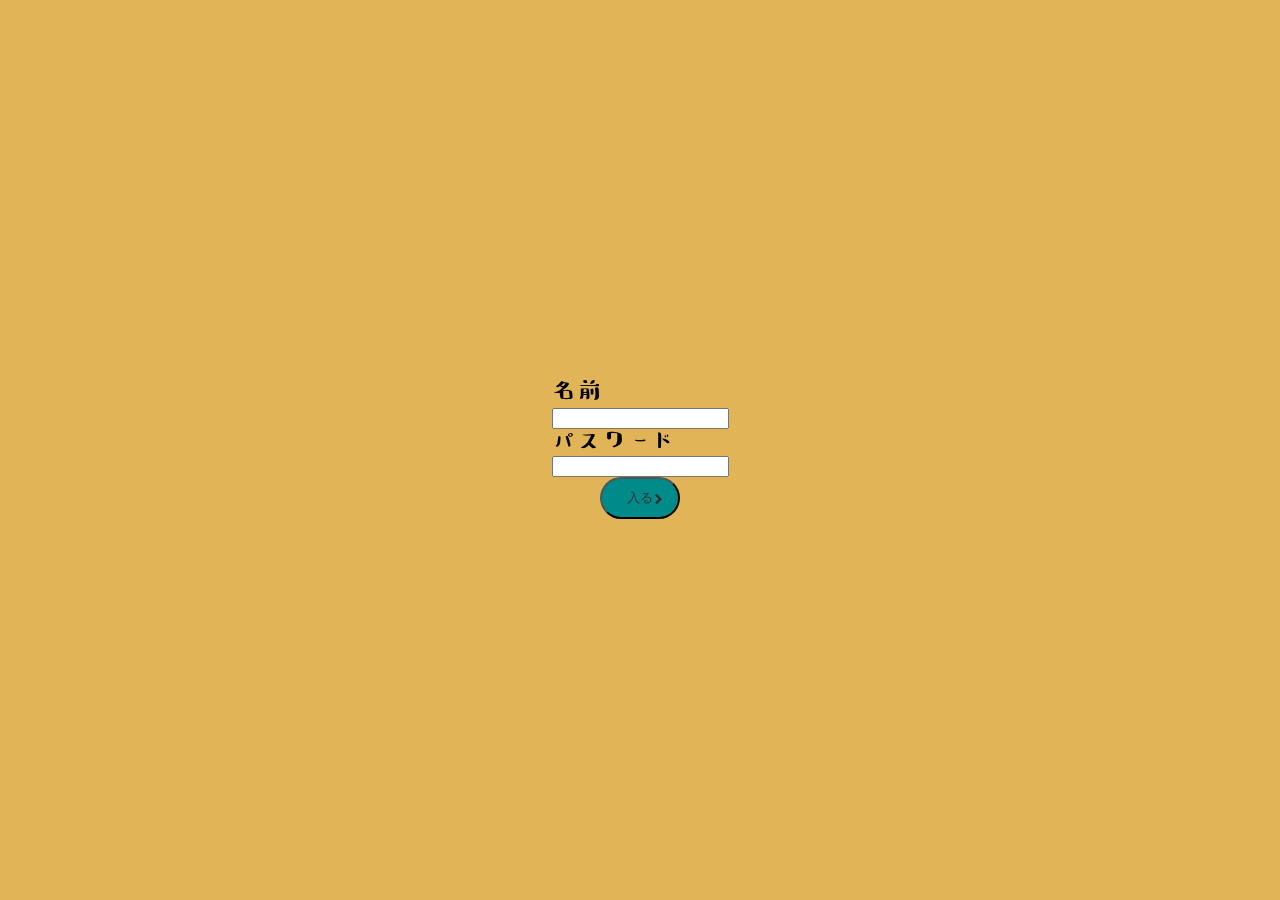
==== Ryouri_Gatya/src/main/webapp/Page/Admin.html @ b202b6d1 "管理者ページを追加しました！" ====
<!DOCTYPE html>
<html>
<head>
<meta charset="UTF-8">
<link rel="stylesheet" href="../css/Style.css">
<link rel="stylesheet" href="../css/Font_Style.css">
<link rel="stylesheet" href="../css/Fade.css">
<title>管理者ページ</title>
</head>
<body>
<form action="../AdminController" method="post">
名前<br><div><input type="text" name="name"></div>
パスワード<br><div><input type="password" name="pass"></div>
<div><button class="button" src="">入る</button></div>
</form>
</body>
</html>
---- Ryouri_Gatya/src/main/webapp/css/Style.css ----
@charset "UTF-8";

body {
	background-color: #E1B458
}

.title.name {
	font-weight: bold;
	padding: 0.5em 1em;
	margin-left: 5px;
	margin-right: 5px;
	border-right: 3px dashed #4c9ac0;
	border-bottom: 3px dashed #4c9ac0;
	outline: 3px solid #4c9ac0;
	outline-offset: 5px;
}

/*------------------------------
  画像付き吹き出し(会話)
------------------------------*/
/* 吹き出し 全体*/
.talking {
	margin-bottom: 2em;
	position: relative;
}

.talking:before, .talking:after {
	clear: both;
	content: "";
	display: block;
}

/*アイコン*/
.talking figure {
	width: 80px; /*アイコンの横幅*/
	height: 80px; /*アイコンの縦幅*/
}

.talking-left_icon {
	float: left;
	margin-right: 30px; /*アイコンの右の余白(左の吹き出し)*/
}

.talking-right_icon {
	float: right;
	margin-left: 30px; /*アイコンの左の余白(右の吹き出し)*/
}

.talking figure img {
	width: 100%;
	height: 100%;
	margin: 0;
	border: 2px solid #aaa;
	border-radius: 50%; /*アイコンの角丸*/
}


/*吹き出しのセリフ部分*/
.talking-left, .talking-right {
	position: relative;
	padding: 10px;
	border-style: solid; /*枠線の線種*/
	border-radius: 10px; /*セリフを入れる部分の角丸*/
	max-width: calc(100% - 80px);
}

.talking p {
	margin: 0;
}

.talking p :last-child {
	margin: 0;
}

/*---左の吹き出し---*/
.talking-left {
	float: left;
	border-width: 2px; /*枠線の太さ*/
	border-color: #D94F04; /*枠線の色*/
	background: #D94F04; /*背景色*/
}

/*左の吹き出し 三角*/
.talking-left:before {
	position: absolute;
	content: '';
	border: 10px solid transparent;
	border-right: 10px solid #D94F04; /*三角の線になる部分*/
	top: 15px;
	left: -22px;
}

.talking-left:after {
	position: absolute;
	content: '';
	border: 10px solid transparent;
	border-right: 10px solid lightpink #D94F04;
	top: 15px;
	left: -19px;
}

body {
	margin: 0;
	height: 100vh;
	display: grid;
	place-items: center;
}

/*
 ボタン
 */
.button {
	background: #008b8b;
	border-radius: 50px;
	position: relative;
	display: flex;
	justify-content: space-around;
	align-items: center;
	margin: 0 auto;
	max-width: 280px;
	padding: 10px 25px;
	color: #313131;
	transition: 0.3s ease-in-out;
	font-weight: 500;
}

.button:hover {
	background:#add8e6;
	color:#000000;
}

.button:after {
	content: '';
	width: 5px;
	height: 5px;
	border-top: 3px solid #313131;
	border-right: 3px solid #313131;
	transform: rotate(45deg) translateY(-50%);
	position: absolute;
	top: 50%;
	right: 20px;
	border-radius: 1px;
	transition: 0.3s ease-in-out;
}

.button:hover:after {
	border-color:#000000;;
}

	/*
	page3のフレーム
	*/
.memoflame {
  border: 5px dashed #008080;

  padding: 2em;
  border-radius: 15px;
}

/*
ボタンを押すと真ん中に画像が出る
*/

#myImage {
    display: none; /* 初期状態では非表示 */
    position: fixed; /* 固定位置にすることでスクロールに関係なく表示される */
    top: 50%; /* トップから50%の位置 */
    left: 50%; /* 左から50%の位置 */
    transform: translate(-50%, -50%); /* 画像の中央が実際の中央になるように調整 */
    z-index: 1000; /* 他の要素よりも前面に表示するためのz-index */
}
---- Ryouri_Gatya/src/main/webapp/css/Font_Style.css ----
@charset "UTF-8";

@font-face {
	font-family: "シロクマフォント";
	src: url("../font/001Shirokuma-Regular.otf") format("opentype");
}

h2 {
	font-family: "シロクマフォント", sans-serif;
	font-size: 50px;
}

body {
	font-family: "シロクマフォント", sans-serif;
	font-size: 25px;
}
---- Ryouri_Gatya/src/main/webapp/css/Fade.css ----
@charset "UTF-8";

/*
/ふわっとさせる
*/
.fade {
	opacity: 0;
	transform: translateY(30px);
	transition: opacity 1.5s, transform 1s;
}

.fade.active {
	opacity: 1;
	transform: translateY(0px);
}
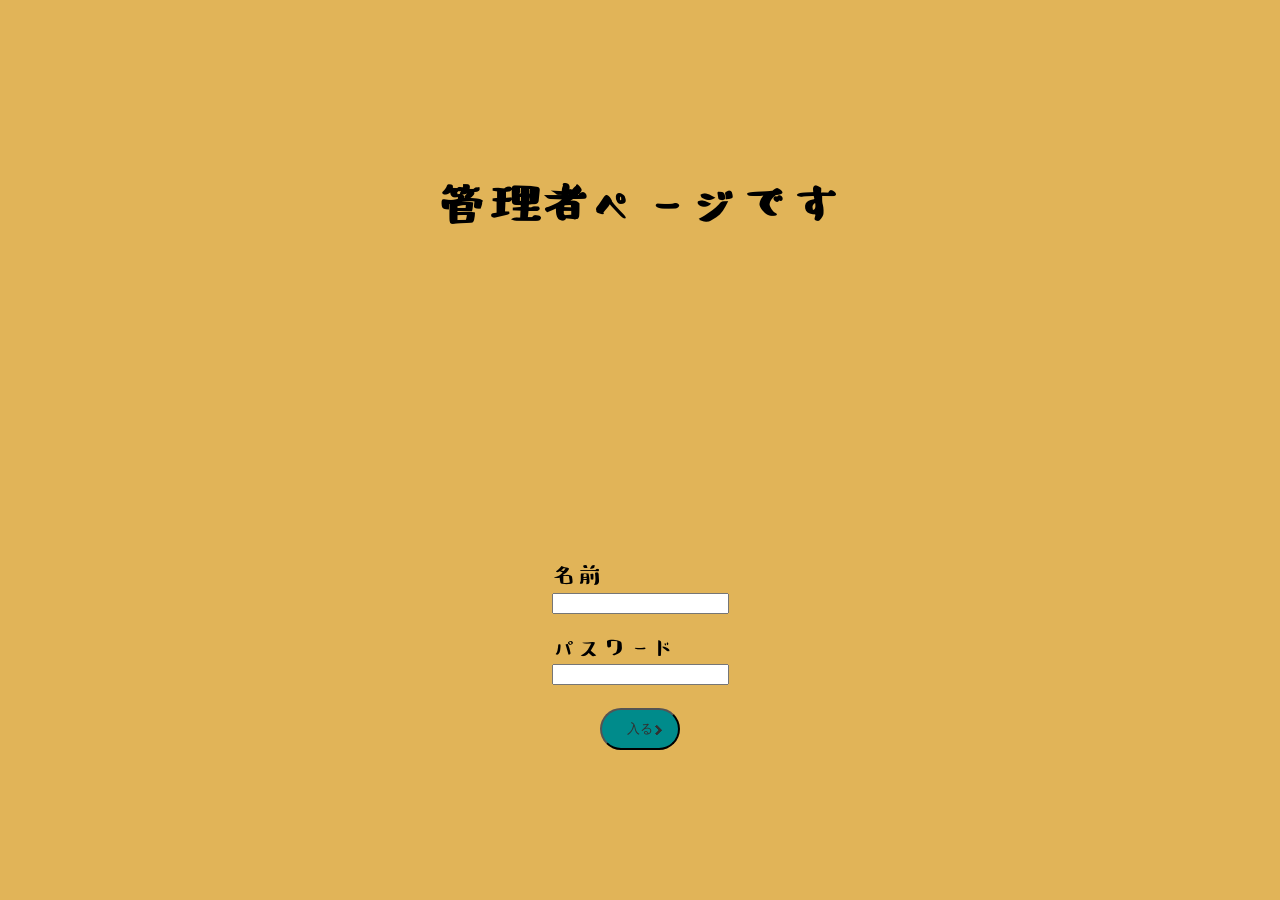
==== commit 089d7e61: "管理者ページ形になってきたよ" ====
--- a/Ryouri_Gatya/src/main/webapp/Page/Admin.html
+++ b/Ryouri_Gatya/src/main/webapp/Page/Admin.html
@@ -7,11 +7,14 @@
 <link rel="stylesheet" href="../css/Fade.css">
 <title>管理者ページ</title>
 </head>
+<h1>管理者ページです</h1>
 <body>
 <form action="../AdminController" method="post">
 名前<br><div><input type="text" name="name"></div>
+<br>
 パスワード<br><div><input type="password" name="pass"></div>
-<div><button class="button" src="">入る</button></div>
+<br>
+<div><button class="button" >入る</button></div>
 </form>
 </body>
 </html>
